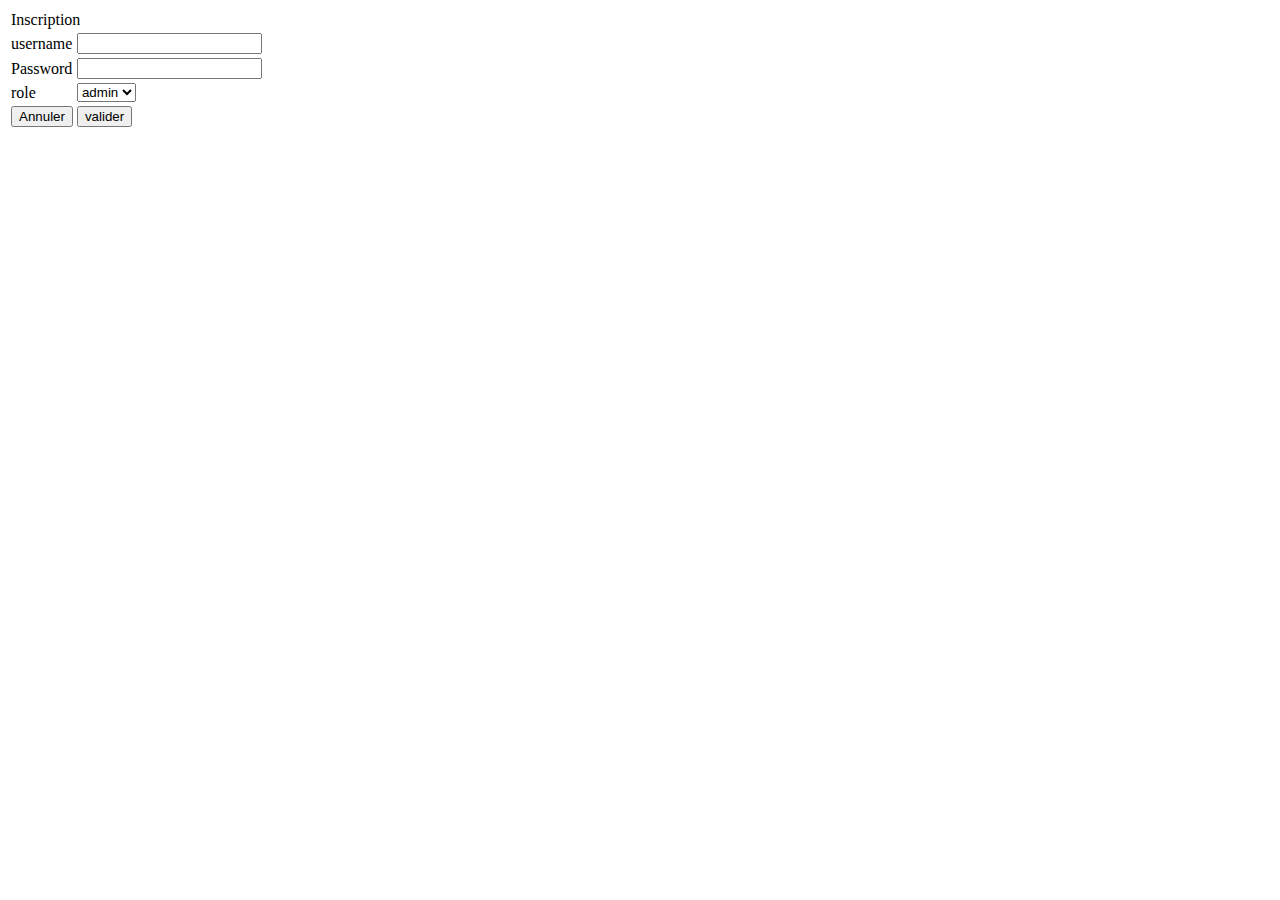
==== Revision/WebContent/index.html @ a4c14fe8 "add" ====
<!DOCTYPE html>
<html>
<head>
<meta charset="ISO-8859-1">
<title>Insert title here</title>
</head>
<body>

<form  action="Ajoutuser">
<table>
<tr>
<td colspan="2">Inscription </td>
</tr>
<tr>
<td>username </td><td><input type="text" name="lg"/> </td>
</tr>
<tr>
<td>Password </td><td><input type="password" name="ps"/></td>
</tr>
<tr>
<td>role</td><td><select name="role">
<option>admin</option>
<option>guest</option>
</select>  </td>
</tr>
<tr>
<td><input type="reset" value="Annuler"/>  </td><td><input type="submit" value="valider"/>  </td>
</tr>
</table>



</form>
</body>
</html>
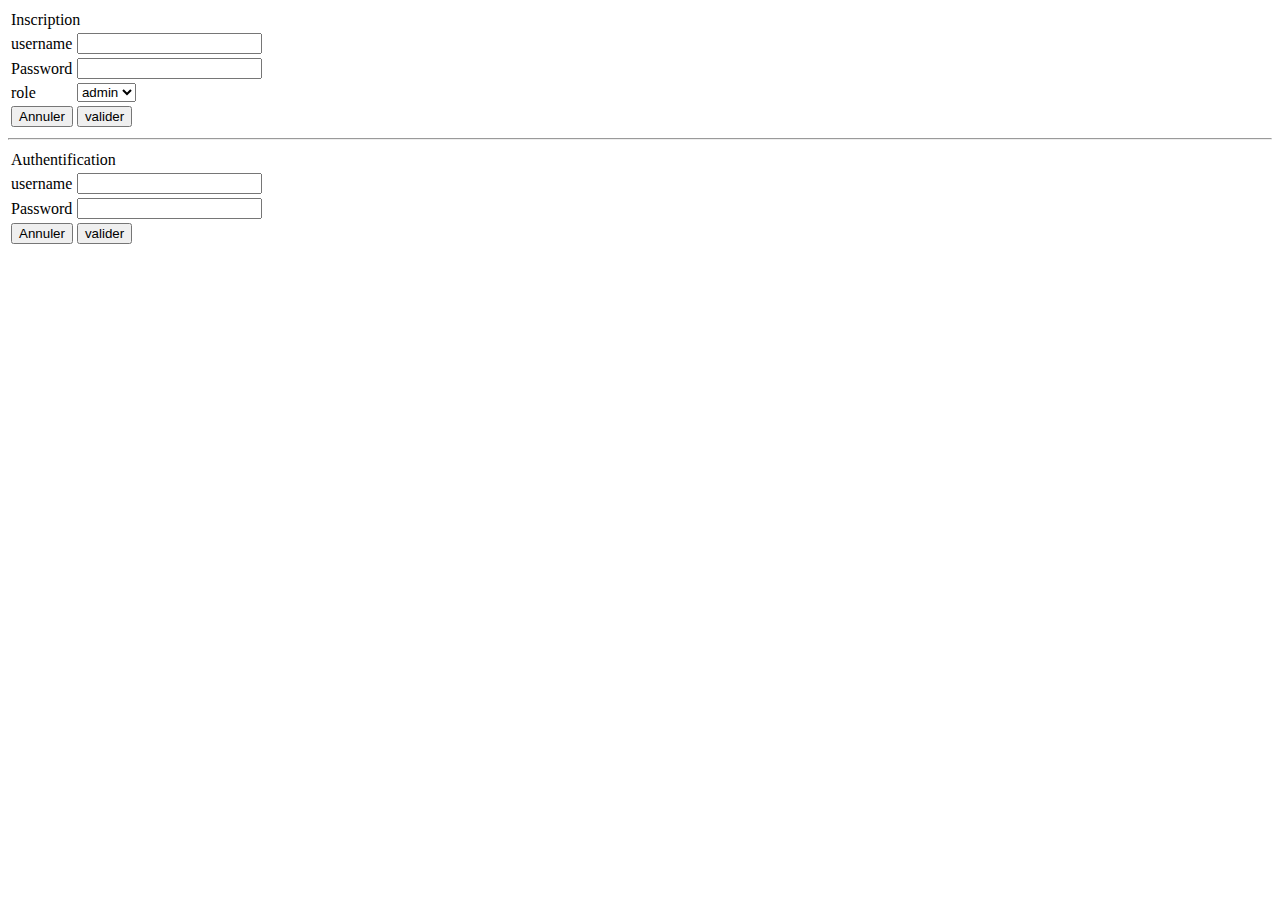
==== commit 44eb4f08: "add post and" ====
--- a/Revision/WebContent/index.html
+++ b/Revision/WebContent/index.html
@@ -12,13 +12,16 @@
 <td colspan="2">Inscription </td>
 </tr>
 <tr>
-<td>username </td><td><input type="text" name="lg"/> </td>
+<td>username </td>
+<td><input type="text" name="lg"/> </td>
 </tr>
 <tr>
-<td>Password </td><td><input type="password" name="ps"/></td>
+<td>Password </td>
+<td><input type="password" name="ps"/></td>
 </tr>
 <tr>
-<td>role</td><td><select name="role">
+<td>role</td><td>
+<select name="role">
 <option>admin</option>
 <option>guest</option>
 </select>  </td>
@@ -31,5 +34,31 @@
 
 
 </form>
+
+
+<hr/>
+
+<form  action="Auth" method="post">
+<table>
+<tr>
+<td colspan="2">Authentification </td>
+</tr>
+<tr>
+<td>username </td>
+<td><input type="text" name="lg"/> </td>
+</tr>
+<tr>
+<td>Password </td>
+<td><input type="password" name="ps"/></td>
+</tr>
+
+<tr>
+<td><input type="reset" value="Annuler"/>  </td><td><input type="submit" value="valider"/>  </td>
+</tr>
+</table>
+
+
+
+</form>
 </body>
 </html>